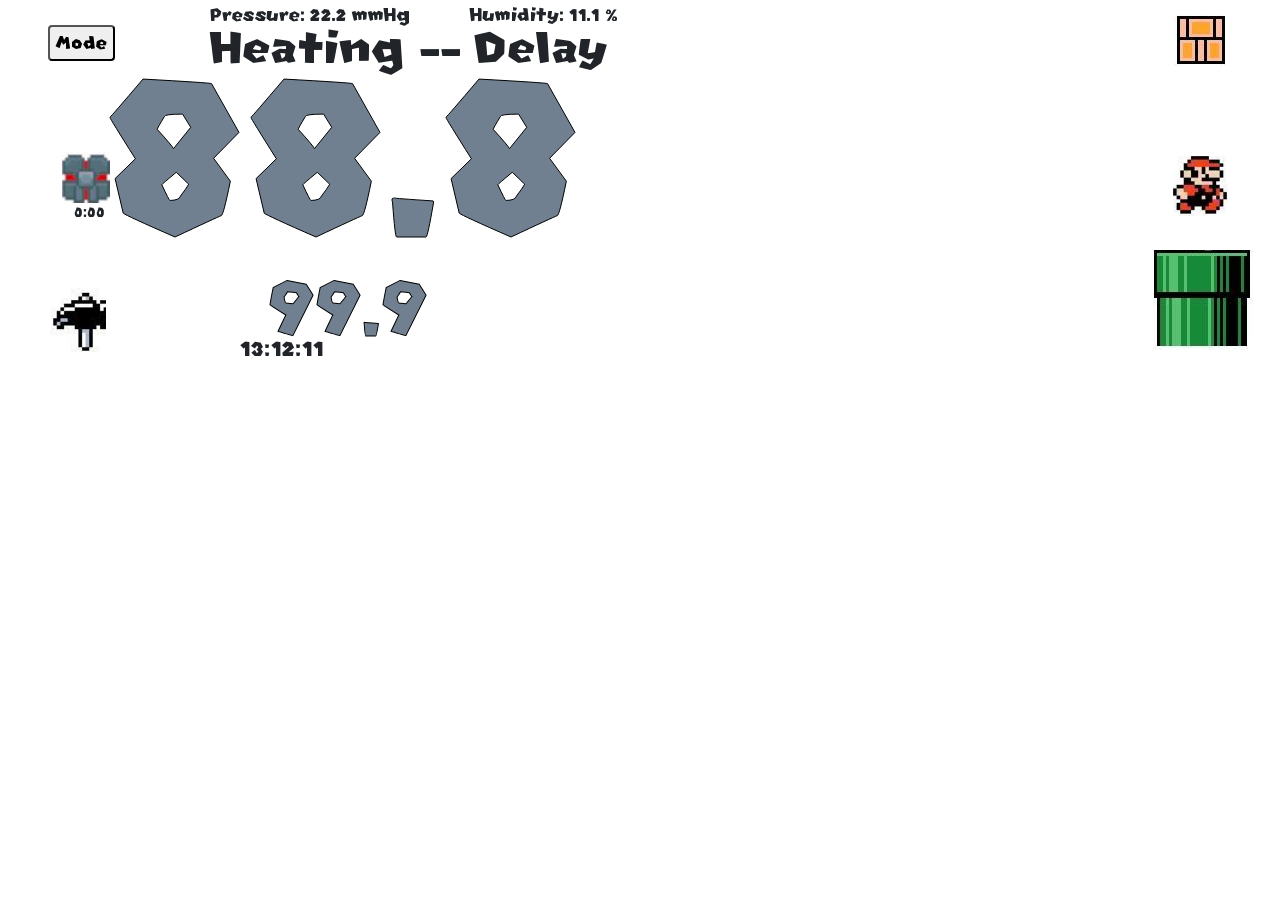
==== data/index.html @ 461efb3c "Adding  data files and thermostat and schedule objects" ====
<!doctype html>
<html lang="en">
  <head>
    <!-- Required meta tags -->
    <meta charset="utf-8">
    <meta name="viewport" content="width=device-width, initial-scale=1">

	<!-- force full screen? -->
	<meta name="mobile-web-app-capable" content="yes">

    <!-- Bootstrap CSS -->
    <link rel="stylesheet" href="https://cdn.jsdelivr.net/npm/bootstrap@5.1.1/dist/css/bootstrap.min.css" integrity="sha384-F3w7mX95PdgyTmZZMECAngseQB83DfGTowi0iMjiWaeVhAn4FJkqJByhZMI3AhiU" crossorigin="anonymous">
    <link rel="stylesheet" href="https://use.fontawesome.com/releases/v5.7.2/css/all.css" integrity="sha384-fnmOCqbTlWIlj8LyTjo7mOUStjsKC4pOpQbqyi7RrhN7udi9RwhKkMHpvLbHG9Sr" crossorigin="anonymous">
	<link rel="stylesheet" href="mario.css">

	<script src="https://cdn.jsdelivr.net/npm/bootstrap@5.1.1/dist/js/bootstrap.min.js" integrity="sha384-skAcpIdS7UcVUC05LJ9Dxay8AXcDYfBJqt1CJ85S/CFujBsIzCIv+l9liuYLaMQ/" crossorigin="anonymous"></script>
	
	<title>Lager Stat</title>

<script>

var chart;
var data;
const chartHeight = 500;
var slideIndex = 1;

// variables for elements
var mario;
var modeSetting;
var tempSet;
var temperature;
var humidityValue;
var pressureValue;
var delayId;
var thermostatView;
var settingsView;
var dsplyTime;
var fanId;
var fanTimeId;

// to handle websocket (re)connections
const gateway = `ws://${window.location.hostname}/ws`;
var websocket;
var sockTimer=null;
const wsRetry = 30; // number of seconds to wait for retry

function initWebSocket() 
{
	console.log( 'Trying to open a WebSocket connection...' );
	websocket = new WebSocket( gateway );
	websocket.onopen =		onOpen;
	websocket.onerror =		onError;
	websocket.onclose = 	onClose;
	websocket.onmessage =	onMessage;
}

function onOpen( event ) 
{
	clearInterval( sockTimer );
	console.log( 'Connection opened' );
}

function onError( event )
{
	console.log( 'Connection error - trying again' );
	sockTimer = setInterval( initWebSocket, 1000 * wsRetry );
}

function onClose( event ) 
{
	console.log( 'Connection closed - reconnecting' );
	sockTimer = setInterval( initWebSocket, 1000 * wsRetry );
}

// The websocket received  amessage, so process it
function onMessage( event ) 
{
	if( typeof( event.data ) != "string" )
	{
		// these are not the droids we're looking for
		return;
	}

	// parse it into JSON
	var data = JSON.parse( event.data );

	
	if( data.hasOwnProperty( "tempSet" ) )
	{
		//console.log( "DEBUG tempSet");
		tempSet.innerHTML = parseFloat( data.tempSet ).toFixed( 1 );
	}
	else
	if( data.hasOwnProperty( "telemetry" ) )
	{
		var tlm = data.telemetry;
		
		temperature.innerHTML = parseFloat( tlm.tempAvg ).toFixed( 1 );
		tempSet.innerHTML = parseFloat( tlm.tempSetting ).toFixed( 1 );
		pressureValue.innerHTML = parseFloat( tlm.presAvg ).toFixed( 1 );
		humidityValue.innerHTML = parseFloat( tlm.humidAvg ).toFixed( 1 );
		dsplyTime.innerHTML = tlm.time;

		if( tlm.fanTime === 0 || typeof( tlm.fanTime ) == "undefined" )
		{
			// the timer has expired, so lets remove the counter and stop the fan
			fanTimeId.innerHTML = "";
			fanId.classList.remove( "fanSpin" );
		}
		else
		{
			const minutes = ~~(tlm.fanTime / 60);	// the ~~ gives the integer minutes
			const seconds = tlm.fanTime % 60;		// the mod gives the integer seconds
			fanTimeId.innerHTML = minutes + ":" + String( seconds ).padStart( 2, "0" );
			fanId.classList.add( "fanSpin" );
		}

		var modeStr;
		if( tlm.mode == 0 )
		{
			modeStr = "Off";
			modeColor = "off";
			tempSet.innerHTML = "Off";
			delayId.hidden = false;

		}
		else
		if( tlm.mode == 1 )
		{
			modeStr = "Cooling";
			modeColor = "cooling";
		}
		else
		if( tlm.mode == 2 )
		{
			modeStr = "Heating";
			modeColor = "heating";
		}

		modeSetting.innerHTML = modeStr;
		tempSet.classList.remove( "off", "cooling", "heating" );
		tempSet.classList.add( modeColor );

		if( tlm.currentMode == "0" )
		{
			modeColor = "off";

			// hide the delay blinker because we aren't trying to turn the compressor on
			delayId.hidden = true;
		}
		else
		if( tlm.currentMode == "1" )
		{
			modeColor = "cooling";

			// show delay because there is a request for cooling
			if( tlm.delayTime )
				delayId.hidden = false;
			else
				delayId.hidden = true;
		}
		else
		if( tlm.currentMode == "2" )
		{
			modeColor = "heating";

			// show delay because there is a request for heating
			if( tlm.delayTime )
				delayId.hidden = false;
			else
				delayId.hidden = true;
		}

		// change the color for the current state
		temperature.classList.remove( "off", "cooling", "heating" );
		temperature.classList.add( modeColor );
		
		// draw an XY line chart
		// data = thermLineChart( tempAvg, humidAvg, presAvg );
		// d3.select('#chart svg')    //Select the <svg> element you want to render the chart in.   
		// 	.datum(data)         //Populate the <svg> element with chart data...
		// 	.call(chart);          //Finally, render the chart!
	}
	else
	if( data.hasOwnProperty( "modeSet" ) )
	{
		var mode = data.modeSet;
		var modeStr;
		var modeColor;

		if( mode == 0 )
		{
			modeStr = "Off";
			modeColor = "off";
			tempSet.innerHTML = "Off";
			delayId.hidden = false;
		}
		else
		if( mode == 1 )
		{
			modeStr = "Cooling";
			modeColor = "cooling";
		}
		else
		if( mode == 2 )
		{
			modeStr = "Heating";
			modeColor = "heating";
		}

		modeSetting.innerHTML = modeStr;
		tempSet.classList.remove( "off", "cooling", "heating" );
		tempSet.classList.add( modeColor );
	}
	else
	if( data.hasOwnProperty( "currentMode" ) )
	{
		var currentMode = data.currentMode;

		if( currentMode == "0" )
		{
			modeColor = "off";
		}
		else
		if( currentMode == "1" )
		{
			modeColor = "cooling";
		}
		else
		if( currentMode == "2" )
		{
			modeColor = "heating";
		}

		// change the color for the current state
		temperature.classList.remove( "off", "cooling", "heating" );
		temperature.classList.add( modeColor );
	}
	else
	if( data.hasOwnProperty( "delay" ) )
	{
		var dly = data.delay;
		// if the delay is true, then set the hidden attribute to false
		const trueFalse = ( dly.delay == "true" ) ? false : true;
		delayId.hidden = trueFalse;
	}
	else
	if( data.hasOwnProperty( "settings" ) )
	{
		var settings = data.settings;
		var fanDelay =	document.getElementById('fanDelay');
		var compressorOffDelay = document.getElementById('compressorOffDelay');
		var compressorMaxRuntime = document.getElementById('compressorMaxRuntime');

		fanDelay.value = settings.fanDelay;
		compressorOffDelay.value = settings.compressorOffDelay;
		compressorMaxRuntime.value = settings.compressorMaxRuntime;

		const tzVal = getObjKey( tzMap, settings.timeZone );
		document.querySelector("input[name=timeZone][value=" + tzVal +"]").click();
	}
	else
	if( data.hasOwnProperty( "fanClick" ) )
	{
		var fanClick = data.fanClick;

		if( fanClick.hasOwnProperty( "add15minutes") )
		{
			// turn on fan spinny class
			fanId.classList.add( "fanSpin" );
		}
		else
		if( fanClick.hasOwnProperty( "off") )
		{
			// turn the fan spinny off
			fanId.classList.remove( "fanSpin" );
		}
	}
}

// do a reverse lookup for key by value
function getObjKey(obj, value) 
{
  return Object.keys(obj).find(key => obj[key] === value);
}

var tzMap = {
	none: 0,
	ePST: 1,
	eMST: 2,
	eCST: 3,
	eEST: 4
};

// get all the settings and send them back to the server
function saveSettings()
{
	var fanDelay =				document.getElementById( 'fanDelay' );
	var compressorOffDelay = 	document.getElementById( 'compressorOffDelay' );
	var compressorMaxRuntime = 	document.getElementById( 'compressorMaxRuntime' );
	var timeZone = 				document.querySelector('input[name="timeZone"]:checked');

	var settings = {};
	settings.fanDelay = fanDelay.value;
	settings.compressorMaxRuntime = compressorMaxRuntime.value;
	settings.compressorOffDelay = compressorOffDelay.value;
	settings.timeZone =  tzMap[ timeZone.value ];
	
	var mySettings = {};
	mySettings.settings = settings;

	websocket.send( JSON.stringify( mySettings ) );
}

// graphing javascript
/*These lines are all chart setup.  Pick and choose which chart features you want to utilize. */
function addGraph()
{
	chart = nv.models.lineChart()
		.margin({ left: 100 })  //Adjust chart margins to give the x-axis some breathing room.
		.useInteractiveGuideline(true)  //We want nice looking tooltips and a guideline!
		.duration(350)  //how fast do you want the lines to transition?
		.showLegend(true)       //Show the legend, allowing users to turn on/off line series.
		.showYAxis(true)        //Show the y-axis
		.showXAxis(true)        //Show the x-axis
		.height( chartHeight )	// set the height
		;

	chart.xAxis     //Chart x-axis settings
		.axisLabel('Time (10s)')
		.tickFormat(d3.format(',r'));

	chart.yAxis     //Chart y-axis settings
		.axisLabel('Temperature (°F)')
		.tickFormat(d3.format('.02f'));


	d3.select('#chart').append( 'svg' )    //add the <svg> element you want to render the chart in.  
		.attr("height", chartHeight ) 
		.datum(data)         //Populate the <svg> element with chart data...
		.call(chart);          //Finally, render the chart!


	//Update the chart when window resizes.
	nv.utils.windowResize(chart.update);
	return chart;
};


// make a line chart of the temperature data
var temp=[], hum=[], pres=[];
var chartIdx=0;
function thermLineChart( temperature, humidity, pressure )
{
	// push an {xy} object onto the array
	temp.push( {x: chartIdx, y: temperature} );
	hum.push( {x: chartIdx, y: humidity} );
	pres.push({ x: chartIdx, y: pressure});

	chartIdx++;
	if( chartIdx > 1000 )
	{
		// reset the array
		temp.length=0;
		hum.length = 0;
		pres.length = 0;
		chartIdx=0;
	}

	// return an array of objects
	return [
		{
			values: temp,
			key: "Temperature",
			color: "#2ca02c"
		},
		{
			values: hum,
			key: "Humidity",
			color: "#203020"
		},
		{
			values: pres,
			key: "Pressure",
			color: "#f02010"
		}
	];
}


function initButtons()
{
	document.getElementById('topBlock').addEventListener('click', clickUp);
	document.getElementById('pipe').addEventListener('click', clickDown);

	document.getElementById('clickMode').addEventListener('click', clickMode);
	document.getElementById('hammer').addEventListener('click', clickHammer);
	document.getElementById('star').addEventListener('click', clickStar);
	fanId = document.getElementById('fan');
	fanId.addEventListener('click', clickFan);
	fanId.addEventListener('long-press', longClickFan);


	modeSetting =	document.getElementById('mode');
	tempSet =		document.getElementById('tempSet');
	temperature =	document.getElementById('temperature');
	humidityValue =		document.getElementById('humidityValue');
	pressureValue =		document.getElementById('pressureValue');
	delayId =		document.getElementById('delayId');
	thermostatView = document.getElementById('thermostatView');
	settingsView =	document.getElementById('settingsView');
	dsplyTime =		document.getElementById( 'dsplyTime' );
	fanTimeId =		document.getElementById( 'fanTimeId' );


	// populate an element that we animate 
	mario = document.getElementById('mario');

	// event listener for mario animation end
	mario.addEventListener('animationend', () => 
	{ 
		if( mario.classList.contains( "marioMoveUp" ) )
		{
			mario.classList.remove( "marioMoveUp" );
			mario.classList.add( "marioStanding" );
			mario.classList.remove( "marioJumping" );
		}
		else
		if( mario.classList.contains( "marioMoveDown" ) )
			mario.classList.remove( "marioMoveDown" );
	});
}


function longClickFan(  )
{
	// prevent the click event from triggering immediately
	fanId.removeEventListener( 'click', clickFan );

	var fanClick = {};
	var fan = {};
	fanClick.off = true;
	fan.fanClick = fanClick;
	websocket.send( JSON.stringify( fan ));

	// re-enable the click after 3 seconds
	setTimeout( () => fanId.addEventListener('click', clickFan), 3000 );
}

function clickFan(  )
{
	var fanClick = {};
	var fan = {};
	fanClick.add15minutes = true;
	fan.fanClick = fanClick;
	websocket.send( JSON.stringify( fan ));
}

// change to the settings view
function clickHammer()
{
	thermostatView.hidden = true;
	settingsView.hidden = false;

	// request the server send the settings up
	websocket.send( "sendSettings" );
}

// change to the thermostat view
function clickStar()
{
	thermostatView.hidden = false;
	settingsView.hidden = true;

	// send settings back to the server to be saved
	saveSettings();
}


// clicked the up button
function clickUp()
{

	websocket.send( "temperatureUp" );

	// marioJumping
	mario.classList.remove( "marioStanding" );
	mario.classList.add( "marioJumping" );
	mario.classList.add("marioMoveUp");
	
}

// clicked the down button
function clickDown()
{
	websocket.send( "temperatureDown" );

	// marioJumping
	mario.classList.add("marioMoveDown");
}

// clicked the mode button
function clickMode()
{
	websocket.send( "modeClick" );
}

document.addEventListener("DOMContentLoaded", function(event) 
{
    // Your code to run since DOM is loaded and ready
	initWebSocket();
	initButtons();
	// addGraph();

	showSlides(slideIndex);
});




// Next/previous controls
function plusSlides(n) {
  showSlides(slideIndex += n);
}

// Thumbnail image controls
function currentSlide(n) {
  showSlides(slideIndex = n);
}

function showSlides(n) {
  var i;
  var slides = document.getElementsByClassName("mySlides");
  var dots = document.getElementsByClassName("dot");
  if (n > slides.length) {slideIndex = 1}
  if (n < 1) {slideIndex = slides.length}
  for (i = 0; i < slides.length; i++) {
      slides[i].style.display = "none";
  }
  for (i = 0; i < dots.length; i++) {
      dots[i].className = dots[i].className.replace(" active", "");
  }
  slides[slideIndex-1].style.display = "block";
  dots[slideIndex-1].className += " active";
}



</script>
	<script src="longClick.js" defer></script>
	</head>
	<body>
		<div id="thermostatView">
			<!--Mario interface-->
			<div class="container marioDiv">
				<!--Fan control-->
				<div id="fan" class="sprite fanSprite"></div>
				<div id="fanTimeId">0:00</div>

				<!-- hammer takes user to settings -->
				<div id="hammer" class="sprite hammerSprite"></div>

				<button id="clickMode">Mode</button> <span id="mode">Heating</span><span id="delayId"> -- Delay</span>
				<div id="topBlock" class="sprite blockSprite blockPosition"></div>
				<div id="mario" class="sprite marioStanding middleRight"></div>
				<div id="pipe" class="sprite pipeSprite pipePosition"></div>
				<div id="temperature" class="temperatureDisplay off">88.8</div>
				<div id="tempSet" class="temperatureSetting off">99.9</div>
				<div id="humidity">Humidity: <span id="humidityValue">11.1</span> %</div>
				<div id="pressure">Pressure: <span id="pressureValue">22.2</span> mmHg</div>
				<div id="dsplyTime">13:12:11</div>
			</div>
		</div>
		<!--This is the controls deleopment div below-->
		<div id="settingsView"  class="container" hidden>
			<h1><center>Settings</center></h1>
			<div>
				<!-- Slideshow container -->
				<div>
					<!-- Full-width images with number and caption text -->
					<div class="mySlides">
						<div class="cardSize">
							<label for="fanDelay">Fan Delay:</label>
							<input type="number" id="fanDelay" name="fanDelay" placeholder="seconds"><br>
						</div>
						<div class="text">Enter the number of seconds for the fan to run after the compressor turns off. This 
							will improve energy efficiency.
						</div>
					</div>
					<div class="mySlides">
						<div class="cardSize">
							<label for="compressorOffDelay">Compressor Off Delay:</label>
							<input type="number" id="compressorOffDelay" name="compressorOffDelay" placeholder="seconds"><br>
						</div>
						<div class="text">Enter the number of seconds for the compressor to remain off before starting up again.</div>
					</div>
				
					<div class="mySlides">
						<div class="cardSize">
							<label for="compressorMaxRuntime">Compressor Max Runtime:</label>
							<input type="number" id="compressorMaxRuntime" name="compressorMaxRuntime" placeholder="minutes"><br>
						</div>
						<div class="text">Enter the number of minutes that the compressor is allowed to run before force shutoff.</div>
					</div>

					<div class="mySlides">
						<div class="cardSize">
							<label for="timeZone">Timezone:</label><br>
							<input type="radio" name="timeZone" value="ePST"><label>Pacific</label><br>
							<input type="radio" name="timeZone" value="eMST"><label>Mountian</label><br>
							<input type="radio" name="timeZone" value="eCST"><label>Central</label><br>
							<input type="radio" name="timeZone" value="eEST"><label>Eastern</label><br>
						</div>
						<br><br><br>
						<div class="text">Select the US timezone for this location</div>
					</div>
			
					<!-- Next and previous buttons -->
					<a class="prev" onclick="plusSlides(-1)">&#10094;</a>
					<a class="next" onclick="plusSlides(1)">&#10095;</a>
					<div id="star" class="sprite starSprite"></div>
				</div>
				<br><br><br><br><br><br><br><br><br>
			
				<!-- The dots/circles -->
				<div style="text-align:center">
					<span class="dot" onclick="currentSlide(1)"></span>
					<span class="dot" onclick="currentSlide(2)"></span>
					<span class="dot" onclick="currentSlide(3)"></span>
					<span class="dot" onclick="currentSlide(4)"></span>
				</div>
			</div>

			<div class='with-3d-shadow with-transitions' >
				<div id="chart"></div>
			</div>
		</div>
	</body>
</html>
---- data/mario.css ----
:root {
	--marioX: -15px;	/*use with right*/
	--marioY: 130px;	/*use with top*/
}

/* define our Mario element sprites */
.sprite {
    /* background: url("Mario_3_sprites.jpg") no-repeat; */
	background: url("thermSprites.jpg") no-repeat;
}


/* select the Mario Standing Sprite */
.fanSprite {
	width: 40px; /* Icon width */
	height: 42px; /* Icon height */
	display: inline-block; /* Display icon as inline block */
	zoom: 120%;
	background-position: -172px -425px; /* Icon background position in sprite */

	/* this won't move, so position it here */
	position: absolute;
	top: 127px;
	left: -7px;
}

.fanSpin
{
	animation-name: spinny;
	animation-duration: 90ms;
	animation-iteration-count: infinite;
}

@keyframes spinny
{
	0% {
		transform: rotate(-20deg);
	}
	50% {
		transform: rotate(20deg);
	}
}


#fanTimeId
{
	top: 12.5em;
	position: absolute;
	left: 0.25em;
}

/* select the Mario Standing Sprite */
.marioStanding {
	width: 46px; /* Icon width */
    height: 50px; /* Icon height */
	display: inline-block; /* Display icon as inline block */
	zoom: 120%;
	background-position: -196px -177px; /* Icon background position in sprite */
}

/* select the Mario Jumping Sprite */
.marioJumping {
	width: 51px; /* Icon width */
    height: 78px; /* Icon height */
	display: inline-block; /* Display icon as inline block */
	zoom: 100%;
	background-position: -265px -153px; /* Icon background position in sprite */
}

.marioMoveUp {
	animation-name: MarioJump;
	animation-duration: 500ms;
	animation-iteration-count: 1;
}

@keyframes MarioJump {
	0%   { right:var(--marioX); top:var(--marioY);}
	50%  { right:var(--marioX); top:63px;}
	100% { right:var(--marioX); top:var(--marioY);}
}

.marioMoveDown {
	animation-name: MarioFall;
	animation-duration: 500ms;
	animation-iteration-count: 1;
}

@keyframes MarioFall {
	0%   { right:var(--marioX); top:var(--marioY);}
	50%  { right:var(--marioX); top:233px;}
	100% { right:var(--marioX); top:var(--marioY);}
}

/* Positions for Mario */
.middleRight {
	position: absolute;
	top: var(--marioY);
	right: var(--marioX);
}

/* Positions for Mario */
.middleRightJumping {
	position: absolute;
	top: var(--marioY);
	right: var(--marioX);
}

/* select the block sprite */
.blockSprite {
	width: 51px; /* Icon width */
    height: 56px; /* Icon height */
	display: inline-block; /* Display icon as inline block */
	background-position: -130px -75px; /* Icon background position in sprite */
	cursor: pointer;
}

.blockPosition{
	position: absolute;
	top: 10px;
	right: -15px;
}

/* select the block sprite */
.pipeSprite {
	width: 100px; /* Icon width */
    height: 100px; /* Icon height */
	display: inline-block; /* Display icon as inline block */
	background-position: -24px -393px; /* Icon background position in sprite */
	cursor: pointer;
}

.pipePosition{
	position: absolute;
	top: 250px;
	right: -43px;
}

.hammerSprite {
	width: 50px; /* Icon width */
    height: 53px; /* Icon height */
	display: inline-block; /* Display icon as inline block */
	background-position: -580px -8px; /* Icon background position in sprite */

	/* this won't move, so position it here */
	position: absolute;
	top: 240px;
	left: -20px;
	zoom: 120%;

	cursor: pointer;
}

.starSprite {
	width: 50px; /* Icon width */
    height: 53px; /* Icon height */
	display: inline-block; /* Display icon as inline block */
	background-position: -270px -8px; /* Icon background position in sprite */

	/* this won't move, so position it here */
	position: absolute;
	top: 240px;
	left: -10px;
	zoom: 120%;

	cursor: pointer;
}

/* Themostat view container */
.container {
	position: relative;
}

/* Fonts */
@font-face {
    font-family: "marioFont";
	src: url("marioFont.woff"), url("marioFont.woff") format('woff');
}

.marioDiv {
    font-family: marioFont
}

.temperatureDisplay {
	font-size: 260px;
	position: absolute;
	top: -40px;
	left: 40px;
	-webkit-text-stroke: 1px black;
}

.temperatureSetting {
	font-size: 90px;
	position: absolute;
	top: 240px;
	left: 200px;
	-webkit-text-stroke: 1px black;
}

.heating {
	color:red;
}

.cooling {
	color:blue;
}

.off {
	color:slategrey;
}

/* style the mode text */
#mode {
	position: absolute;
	font-size: 50px;
	left: 140px;
	top: 10px;
}

/* style the mode button */
#clickMode {
	position: absolute;
	font-size: 20px;
	left: -22px;
	top: 25px;
	border-radius: 4px;
}

#delayId {
	animation: blinker 1s linear infinite;
	position: absolute;
	font-size: 50px;
	left: 350px;
	top: 10px;
}

@keyframes blinker {
	50% {
		opacity: 0;
	}
}

* {box-sizing:border-box}

/* Hide the images by default */
.mySlides {
	display: none;
	position: absolute;
	left: 100px;
}

/* Next & previous buttons */
.prev, .next {
	cursor: pointer;
	position: absolute;
	top: 50%;
	width: auto;
	margin-top: -22px;
	padding: 16px;
	font-weight: bold;
	font-size: 18px;
	transition: 0.6s ease;
	border-radius: 0 3px 3px 0;
	user-select: none;
}

/* Position the "next button" to the right */
.next {
	right: 0;
	border-radius: 3px 0 0 3px;
}

/* Caption text */
.text {
	font-size: 15px;
	padding: 8px 12px;
	position: absolute;
	bottom: 30px;
	width: 100%;
	text-align: center;
}

.cardSize{
	height: 150px;
	width: 500px;
}

/* The dots/bullets/indicators */
.dot {
	cursor: pointer;
	height: 15px;
	width: 15px;
	margin: 0 2px;
	background-color: #bbb;
	border-radius: 50%;
	display: inline-block;
	transition: background-color 0.6s ease;
}

.active, .dot:hover {
	background-color: #717171;
}

#humidity {
	position: absolute;
	left: 400px;
	font-size: 20px;
}

#pressure {
	position: absolute;
	left: 140px;
	font-size: 20px;
}

#dsplyTime {
	position: absolute;
	font-size: 25px;
	left: 170px;
	top: 330px;
}
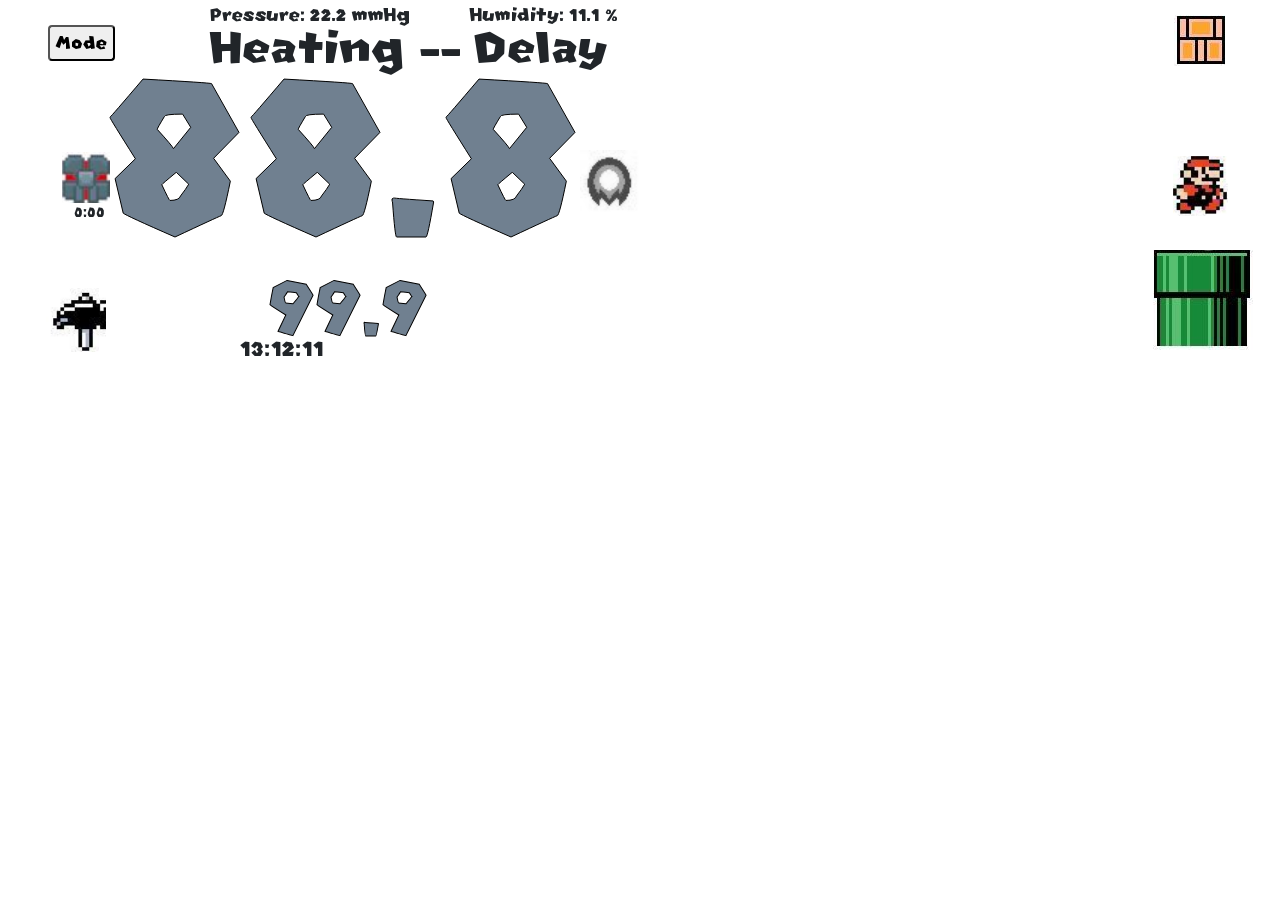
==== commit fb84a18f: "front end addition of auxHeat" ====
--- a/data/index.html
+++ b/data/index.html
@@ -37,6 +37,7 @@
 var dsplyTime;
 var fanId;
 var fanTimeId;
+var auxHeatId;
 
 // to handle websocket (re)connections
 const gateway = `ws://${window.location.hostname}/ws`;
@@ -276,6 +277,25 @@
 			fanId.classList.remove( "fanSpin" );
 		}
 	}
+	else
+	if( data.hasOwnProperty( "auxHeat" ) )
+	{
+		var auxHeat = data.auxHeat;
+
+		if( auxHeat.hasOwnProperty( "state" ) )
+		{
+			if( auxHeat.state == true )
+			{
+				// turn the sprite to color
+				auxHeatId.classList.remove( "greyScale" );
+			}
+			else
+			{
+				// turn the sprite back to grey
+				auxHeatId.classList.add( "greyScale" );
+			}
+		}
+	}
 }
 
 // do a reverse lookup for key by value
@@ -396,6 +416,11 @@
 	document.getElementById('clickMode').addEventListener('click', clickMode);
 	document.getElementById('hammer').addEventListener('click', clickHammer);
 	document.getElementById('star').addEventListener('click', clickStar);
+	
+	auxHeatId = document.getElementById('aux');
+	auxHeatId.addEventListener('click', clickAux);
+	auxHeatId.addEventListener('long-press', longClickAux);
+
 	fanId = document.getElementById('fan');
 	fanId.addEventListener('click', clickFan);
 	fanId.addEventListener('long-press', longClickFan);
@@ -455,6 +480,28 @@
 	fan.fanClick = fanClick;
 	websocket.send( JSON.stringify( fan ));
 }
+
+// add more to time to aux
+function clickAux( )
+{
+	var auxHeat = {};
+	var auxClick = {};
+	auxClick.state = true;
+	auxClick.add15minutes = true;
+	auxHeat.auxClick = auxClick;
+	websocket.send( JSON.stringify( auxHeat ) );
+}
+
+// turn off the aux heat
+function longClickAux()
+{
+	var auxHeat = {};
+	var auxClick = {};
+	auxClick.state = false;
+	auxHeat.auxClick = auxClick;
+	websocket.send( JSON.stringify( auxHeat ) );
+}
+
 
 // change to the settings view
 function clickHammer()
@@ -559,7 +606,7 @@
 
 				<!-- hammer takes user to settings -->
 				<div id="hammer" class="sprite hammerSprite"></div>
-
+				<div id="aux" class="sprite auxSprite greyScale"></div>
 				<button id="clickMode">Mode</button> <span id="mode">Heating</span><span id="delayId"> -- Delay</span>
 				<div id="topBlock" class="sprite blockSprite blockPosition"></div>
 				<div id="mario" class="sprite marioStanding middleRight"></div>
--- a/data/mario.css
+++ b/data/mario.css
@@ -10,7 +10,32 @@
 }
 
 
-/* select the Mario Standing Sprite */
+/* select the fan sprite */
+.auxSprite {
+	width: 40px; /* Icon width */
+	height: 42px; /* Icon height */
+	display: inline-block; /* Display icon as inline block */
+	zoom: 150%;
+	background-position: -410px -8px; /* Icon background position in sprite */
+
+	/* this won't move, so position it here */
+	position: absolute;
+	top: 100px;
+	left: 340px;
+}
+
+.greyScale {
+	/* default to grey, and make it color when active */
+	-webkit-filter: grayscale(100%);
+}
+
+
+.color {
+	/* default to grey, and make it color when active */
+	-webkit-filter: grayscale(100%);
+}
+
+/* select the fan sprite */
 .fanSprite {
 	width: 40px; /* Icon width */
 	height: 42px; /* Icon height */
